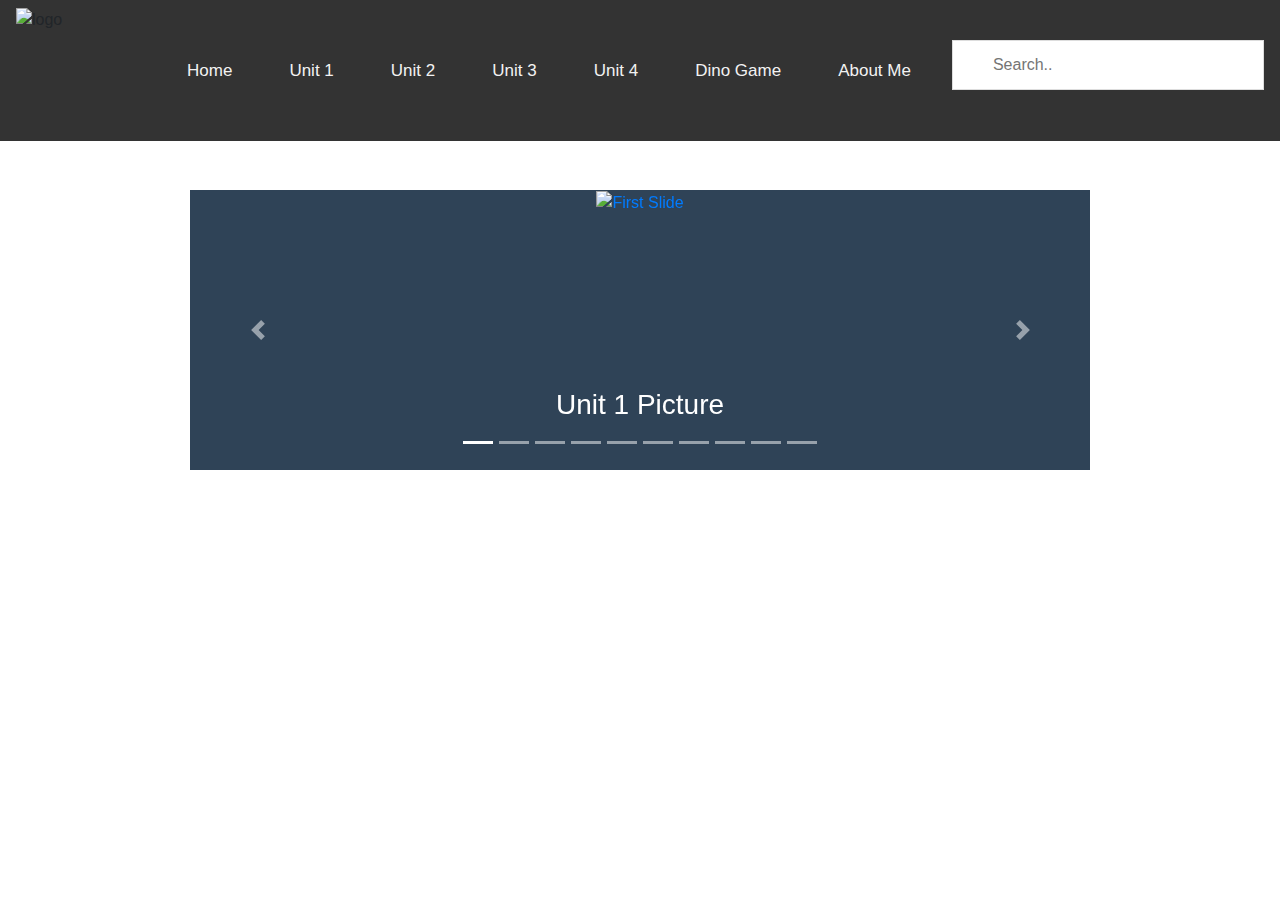
==== index.html @ 59552d4f "first commit" ====
<!DOCTYPE html>

<html lang="en">
  <head>
    <title>Home</title>
      <meta charset="utf-8">
      <meta name="viewport" content="width=device-width, initial-scale=1, shrink-to-fit=no">
      <link rel="stylesheet" href="https://stackpath.bootstrapcdn.com/bootstrap/4.3.1/css/bootstrap.min.css">
        <link rel="stylesheet" href="https://maxcdn.bootstrapcdn.com/font-awesome/4.7.0/css/font-awesome.min.css">
        <script src="https://ajax.googleapis.com/ajax/libs/jquery/3.3.1/jquery.min.js"></script>
        <script src="https://cdnjs.cloudflare.com/ajax/libs/popper.js/1.14.7/umd/popper.min.js"></script>
        <script src="https://stackpath.bootstrapcdn.com/bootstrap/4.3.1/js/bootstrap.min.js"></script>
        <meta name="viewport" content="width=device-width, initial-scale=1">
       <!-- import the webpage's stylesheet -->
      <link rel="stylesheet" href="/style.css">
     <!-- import the webpage's javascript file -->
    <script src="/script.js" defer></script> 
    
  </head>
<body>
    <div class="navbar">
      <img src="h.jpg" alt="logo" style="width:130px ; height:125px">
      <a href="index.html">Home</a>
      <a href="Unit_1.html">Unit 1</a>
      <a href="">Unit 2</a>
      <a href="">Unit 3</a>
      <a href="">Unit 4</a>
      <a href="">Dino Game</a>
      <a href="">About Me</a>
    <input type="text" id="myInput" onkeyup="myFunction()" placeholder="Search.." title="Enter a keyword">
  </div>
  <ul id="myUL">
      <li><a href="eggs.html">Bacon Cheddar Deviled Eggs</a></li>
  </ul>
  <script>
    function myFunction() {
      var input, filter, ul, li, a, i, txtValue;
      input = document.getElementById("myInput");
      filter = input.value.toUpperCase();
      ul = document.getElementById("myUL");
      li = ul.getElementsByTagName('li');

      if(input.value.length == 0){
        ul.style.display = "none";
      return;
      }else{
        ul.style.display = "block";
      }
      // Loop through all list items, and hide those who don't match the search query
      for (i = 0; i < li.length; i++) {
        a = li[i].getElementsByTagName("a")[0];
        if (a.innerHTML.toUpperCase().indexOf(filter) > -1) {
          li[i].style.display = "block";
        } else {
          li[i].style.display = "none";
        }
      }
    }
  </script>
  <div class="bs-example">
      <div id="myCarousel" class="carousel slide" data-interval="3000" data-ride="carousel">
          <!-- Carousel indicators -->
          <ol class="carousel-indicators">
              <li class="slide-one active"></li>
              <li class="slide-two"></li>
              <li class="slide-three"></li>
              <li class="slide-four"></li>
              <li class="slide-five"></li>
              <li class="slide-six"></li>
              <li class="slide-seven"></li>
              <li class="slide-eight"></li>
              <li class="slide-nine"></li>
              <li class="slide-ten"></li>
          </ol>
          <!-- Wrapper for carousel items -->
          <div class="carousel-inner">
              <div class="carousel-item active">
                  <a href=""><img src="" alt="First Slide" style="width:450px ; height:400px"></a>
                  <div class="carousel-caption d-none d-md-block">
                      <h3>Unit 1 Picture</h3>
                  </div>
              </div>
              <div class="carousel-item">
                  <a href=""><img src="" alt="Second Slide" style="width:450px ; height:400px"></a>
                  <div class="carousel-caption d-none d-md-block">
                      <h3>Unit 2 picture</h3>
                  </div>
              </div>
              <div class="carousel-item">
                  <a href=""><img src="" alt="Third Slide" style="width:450px ; height:400px"></a>
                  <div class="carousel-caption d-none d-md-block">
                      <h3>Unit 3 Picture</h3>
                  </div>
              </div>
              <div class="carousel-item">
                  <a href=""><img src="" alt="Fourth Slide" style="width:450px ; height:400px"></a>
                  <div class="carousel-caption d-none d-md-block">
                      <h3>Unit 4 Picture</h3>
                  </div>
              </div>
              <div class="carousel-item">
                  <a href=""><img src="" alt="Fifth Slide" style="width:450px ; height:400px"></a>
                  <div class="carousel-caption d-none d-md-block">
                      <h3>Unit 5 Picture</h3>
                  </div>
              </div>
              <div class="carousel-item">
                  <a href="jalapenos.html"><img src="jalapenos.jpg" alt="Sixth Slide" style="width:450px ; height:400px"></a>
                  <div class="carousel-caption d-none d-md-block">
                      <h3>Unit 6 Picture</h3>
                  </div>
              </div>
              <div class="carousel-item">
                  <a href=""><img src="" alt="Seventh Slide" style="width:450px ; height:400px"></a>
                  <div class="carousel-caption d-none d-md-block">
                      <h3>Hominoid Pic</h3>
                </div>
              </div>
          </div>
          <!-- Carousel controls -->
          <a class="carousel-control-prev">
              <span class="carousel-control-prev-icon"></span>
          </a>
          <a class="carousel-control-next">
              <span class="carousel-control-next-icon"></span>
          </a>
      </div>
  </div>
</body>
</html>
---- style.css ----
* {
        box-sizing: border-box;
        }

        #myInput {
          background-image: url('/css/searchicon.png');
          background-position: 10px 12px;
          background-repeat: no-repeat;
          width: 25%;
          font-size: 16px;
          padding: 12px 20px 12px 40px;
          border: 1px solid #ddd;
          margin-bottom: 12px;
        }
        #myUL li{
          display:none;
        }
        #myUL {
          list-style-type: none;
          padding: 0;
          margin: 0;
        }

        #myUL li a {
          border: 1px solid #ddd;
          margin-top: -1px; /* Prevent double borders */
          background-color: #f6f6f6;
          padding: 12px;
          text-decoration: none;
          font-size: 18px;
          color: black;
          display: block
        }

        #myUL li a:hover:not(.header) {
          background-color: #eee;
        }
        .carousel{
            background: #2f4357;
            margin-top: 40px;
        }
        .carousel-item{
            text-align: center;
            min-height: 280px; /* Prevent carousel from being distorted if for some reason image doesn't load */
        }
        .bs-example{
          margin: 190px;
        }
        .carousel-indicators li, .carousel a{
            cursor: pointer;
        }
        body {margin:0;}
        .navbar {
          overflow: hidden;
          background-color: #333;
          position: fixed;
          top: 0;
          width: 100%;
          z-index:1; /*Add this*/
        }
        .navbar a {
          float: left;
          display: block;
          color: #f2f2f2;
          text-align: center;
          padding: 14px 16px;
          text-decoration: none;
          font-size: 17px;
        }
        .navbar a:hover {
          background: #ddd;
          color: black;
        }
        .main {
          padding: 16px;
          margin-top: 30px;
          height: 1500px; /* Used in this example to enable scrolling */
        }
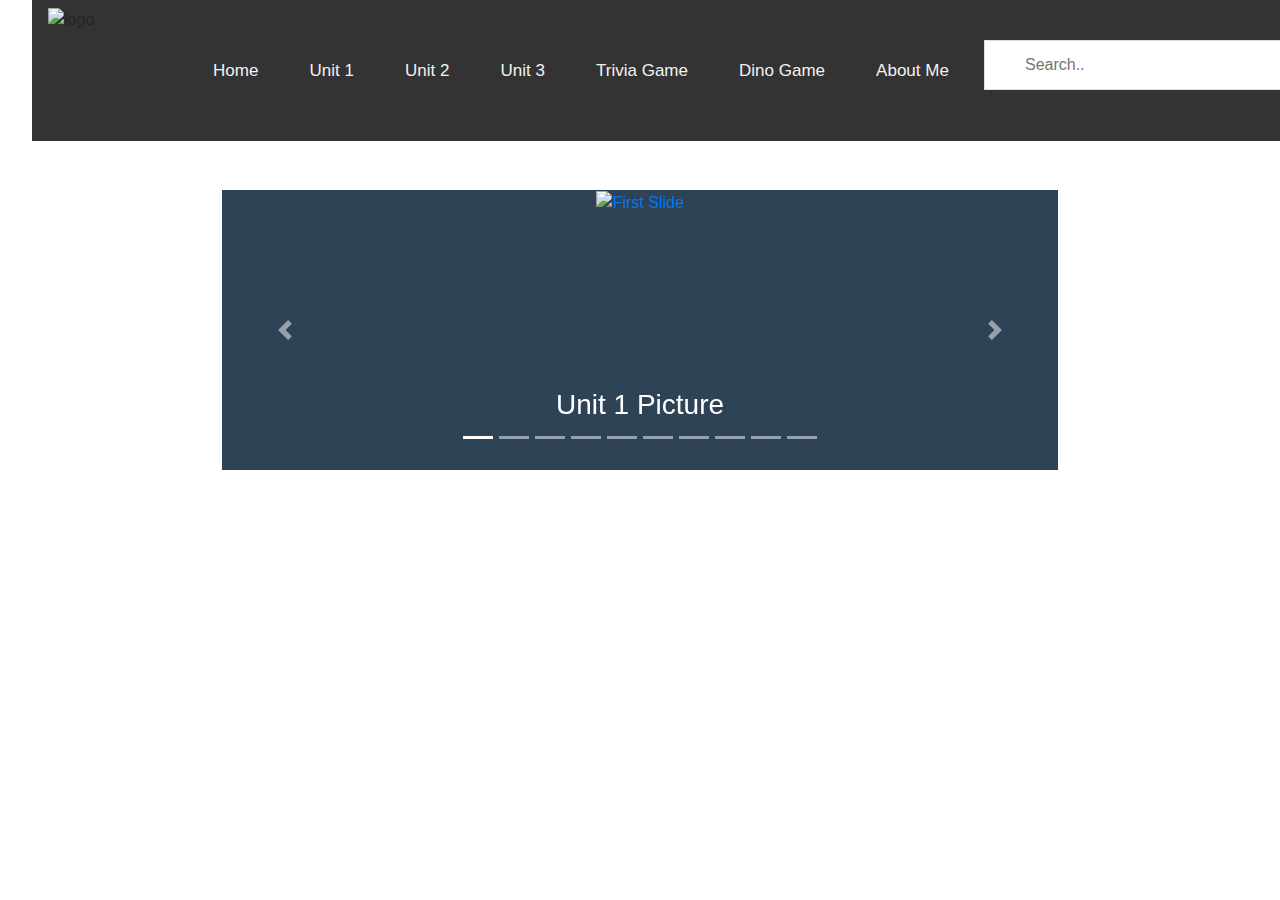
==== commit de20b2ed: "Update to add trivia game" ====
--- a/index.html
+++ b/index.html
@@ -24,7 +24,7 @@
       <a href="Unit_1.html">Unit 1</a>
       <a href="">Unit 2</a>
       <a href="">Unit 3</a>
-      <a href="">Unit 4</a>
+      <a href="game.html">Trivia Game</a>
       <a href="">Dino Game</a>
       <a href="">About Me</a>
     <input type="text" id="myInput" onkeyup="myFunction()" placeholder="Search.." title="Enter a keyword">
--- a/style.css
+++ b/style.css
@@ -75,4 +75,71 @@
           padding: 16px;
           margin-top: 30px;
           height: 1500px; /* Used in this example to enable scrolling */
-        }+        }
+
+/* styles */
+/* called by your view template */
+
+* {
+  box-sizing: border-box;
+}
+
+body {
+  font-family: helvetica, arial, sans-serif;
+  margin: 2em;
+}
+
+h1 {
+  font-style: italic;
+  color: #ffc0cb;
+}
+
+.bold {
+  font-weight: bold;
+}
+
+p {
+  max-width: 600px;
+}
+
+form {
+  margin-bottom: 25px;
+  padding: 15px;
+  background-color: pink;
+  display: inline-block;
+  width: 100%;
+  max-width: 500px;
+  border-radius: 3px;
+}
+
+button {
+  font-size: 15px;
+  width: 500px;
+  border-radius: 4px;
+  background-color: lightgrey;
+  border: 1px solid grey;
+  box-shadow: 2px 2px pink;
+  cursor: pointer;
+}
+
+/*button:hover {
+  background-color: pink;
+}
+*/
+button:active {
+  box-shadow: none;
+}
+
+li {
+  margin-bottom: 5px;
+}
+
+footer {
+  margin-top: 50px;
+  padding-top: 25px;
+  border-top: 1px solid lightgrey;
+}
+
+ul {
+  padding-inline-start: unset;
+}